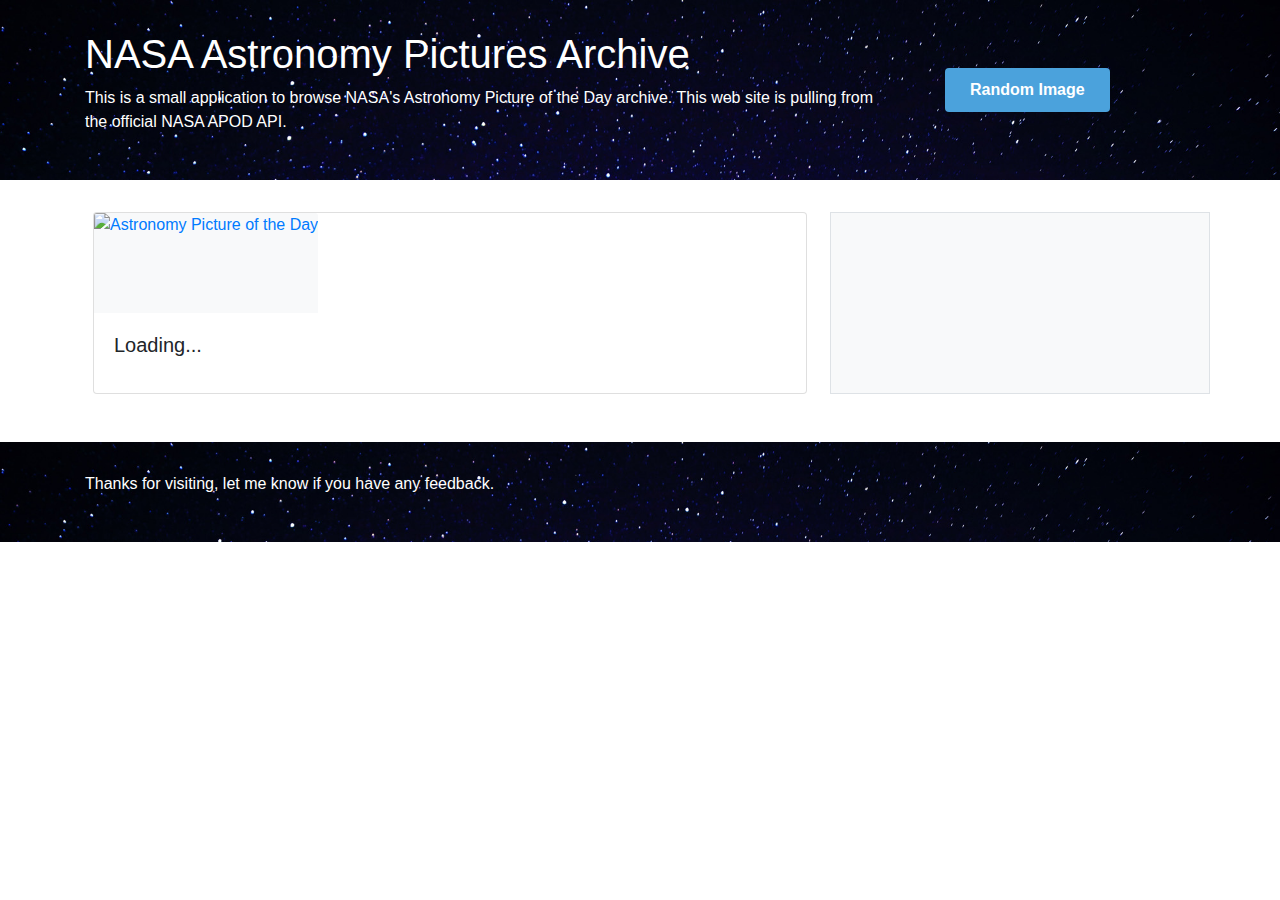
==== index.html @ a98a7d8e "file name changes" ====
<!DOCTYPE html>
<html lang="en">

<head>
<title>test apod</title>
<meta charset="utf-8">
<meta name="viewport" content="width=device-width, initial-scale=1">

<link rel="stylesheet" href="https://maxcdn.bootstrapcdn.com/bootstrap/4.1.3/css/bootstrap.min.css">

<link href="css/lightpick.css" rel="stylesheet">

<!-- JS STUFF HERE -->
<script src="https://ajax.googleapis.com/ajax/libs/jquery/3.3.1/jquery.min.js"></script>
<script src="https://cdnjs.cloudflare.com/ajax/libs/popper.js/1.14.3/umd/popper.min.js"></script>
<script src="https://maxcdn.bootstrapcdn.com/bootstrap/4.1.3/js/bootstrap.min.js"></script>

<script type="text/javascript" src="https://cdnjs.cloudflare.com/ajax/libs/moment.js/2.22.2/moment.min.js"></script>

<script src="js/lightpick.js"></script>


<style>


.lightpick__day.is-today {
	color: #666;
	font-weight: bold;
}

#random-button {
	border-radius: 4px;
	background: #4ba2dc;
	padding: 10px 25px;
	margin: 5px;
	color: #fff;
	border: 0;
	font-weight: bold;
}

@media screen and (min-width: 576px) {
	.jumbotron {
		padding: 30px;
	}
}

@media screen and (min-width: 576px) {
	.modal-lg {
		max-width: 1000px;
		max-height: 900px;
	}
}

</style>


</head>

<body>



<header class="jumbotron jumbotron-fluid" style="background: url('images/galaxy2-final.jpg'); background-size: 0% 0%; background-size: cover;">
	<div class="container text-white">
		<div class="row">
		<div class="col-md-9">
			<h1>NASA Astronomy Pictures Archive</h1>
			<p class="pr-4">This is a small application to browse NASA's Astronomy Picture of the Day archive. This web site is pulling from the official NASA APOD API.</p>
		</div>
		<div class="col-md-3 my-auto">
			<button class="mt-1 mb-1" id="random-button">Random Image</button>
		</div>
		</div>
	</div>
</header>


<div class="modal fade" id="myModal">
  <div class="modal-dialog modal-dialog-centered modal-lg">
    <div class="modal-content">

<img src="" class="img-responsive mx-auto" id="full-image" alt="Full Image" style="max-width: 1000px; max-height: 900px;">

<!--       <div class="modal-body mx-auto">
        <img src="" class="img-responsive mx-auto" id="full-image" alt="Full Image">
      </div>

      <div class="modal-footer">
        <button type="button" class="btn btn-danger" data-dismiss="modal">Close</button>
      </div>
 -->
    </div>
  </div>
</div>

<div class="container">	
	<div class="row">
		<div class="col-md-8">

			<div class="container">
			    <div class="row">
			        <div class="col-12 px-2">
		            
		                <div class="card">

							<a href="#" data-toggle="modal" data-target="#myModal" id="modal-link">
		                    <img class="card-img-top bg-light img-responsive" src="" alt="Astronomy Picture of the Day" id="apod-image" style="min-height: 100px">
		                	</a>

		                    <div class="card-body">
		                        <h5 class="card-title" id="apod-title">Loading...</h5>
		                        <em id="apod-date"></em>
		                        <p class="mt-3" id="apod-description"></p>
		                    </div>
		                </div>
			            
			        </div>
			    </div>
			</div>
		</div>

		<!-- CALENDAR AND DATEPICKER HERE -->
		<div class="col-md-4 border pt-3 bg-light">

			<p><strong id="info-message"></strong></p>
			<!-- <label for="sel1">Select year:</label> -->
		      <!-- <select class="form-control" id="select-year" name="select-year">
		        <option>Select Year...</option>
		        <option>2018</option>
		        <option>2017</option>
		        <option>2016</option>
		        <option>2015</option>
		        <option>2014</option>
		        <option>2013</option>
		        <option>2012</option>
		        <option>2011</option>
		        <option>2010</option>
		        <option>2009</option>
		        <option>2008</option>
		        <option>2007</option>
		        <option>2006</option>
		        <option>2005</option>
		        <option>2004</option>
		        <option>2003</option>
		        <option>2002</option>
		        <option>2001</option>
		        <option>2000</option>
		        <option>1999</option>
		        <option>1998</option>
		        <option>1997</option>
		        <option>1996</option>
		      </select> -->

			<input type="text" id="date" name="datepicker" placeholder="Choose Date" class="my-1" style="display: none;">
			<div id="calendar-area" class="mt-0 p-1"></div>
			
		</div>

	</div>
</div>

<br><br>

<footer class="jumbotron jumbotron-fluid mb-0" style="background: url('images/galaxy2-final.jpg'); background-size: 0% 0%; background-size: cover;">
	<div class="container">
		
		<p class="text-white">Thanks for visiting, let me know if you have any feedback.</p>

	</div>
</footer>

<script src="js/app.js"></script>

</body>
</html>
---- css/lightpick.css ----
.lightpick {
    position: relative;  /* absolute */
    z-index: 99999;
    padding: 5px;
    width: 100%;
    /*max-width: 300px;*/
    border-radius: 2px;
    background-color: #4ba2dc;
    box-shadow: 0 1px 3px rgba(0, 0, 0, 0.25);
    color: #000;
    font-family: system-ui, Roboto, Helvetica, Arial, sans-serif;
    line-height: 1.125em;
}

.lightpick--inlined {
    position: static;
}

.lightpick,
.lightpick *,
.lightpick::after,
.lightpick::before {
    box-sizing: border-box;
}

.lightpick.is-hidden {
    display: none;
}

.lightpick__months {
    display: grid;
    background-color: #EEE;
    grid-template-columns: auto;
    grid-gap: 1px;
}

.lightpick--2-columns .lightpick__months {
    grid-template-columns: auto auto;
}

.lightpick--3-columns .lightpick__months {
    grid-template-columns: auto auto auto;
}

.lightpick--4-columns .lightpick__months {
    grid-template-columns: auto auto auto auto;
}

.lightpick--5-columns .lightpick__months {
    grid-template-columns: auto auto auto auto auto;
}

.lightpick__month {
    padding: 4px;
    /* used to be 288px */
    width: 100%;
    background-color: #FFF;
}



.lightpick__month-title-bar {
    display: flex;
    margin-bottom: 4px;
    justify-content: space-between;
    align-items: center;
}

.lightpick__month-title {
    margin-top: 4px;
    margin-bottom: 4px;
    margin-left: 4px;
    font-size: 16px;
    font-weight: normal;
    line-height: 24px;
    cursor: default;
    padding: 0 4px;
    border-radius: 4px;
}
.lightpick__month .lightpick__month-title:hover {
    background-color: #EEE;
}

.lightpick__month-title-accent {
    font-weight: bold;
    pointer-events: none;
}

.lightpick__toolbar {
    display: flex;
    text-align: right;
    justify-content: flex-end;
}

.lightpick__previous-action,
.lightpick__next-action,
.lightpick__close-action {
    display: flex;
    margin-left: 6px;
    margin-bottom: 2px;
    width: 112px;
    height: 32px;
    outline: none;
    border: none;
    border-radius: 15px;
    background-color: #DDD;
    justify-content: center;
    align-items: center;
}

.lightpick__previous-action,
.lightpick__next-action {
    font-size: 12px;
}

.lightpick__close-action {
    font-size: 18px;
    display: none;
}

.lightpick__previous-action:active,
.lightpick__next-action:active,
.lightpick__close-action:active {
    color: inherit;
}

.lightpick__days-of-the-week {
    display: grid;
    grid-template-columns: repeat(7, 1fr);
}

.lightpick__day-of-the-week {
    display: flex;
    font-size: 11px;
    font-weight: bold;
    justify-content: center;
    align-items: center;
}

.lightpick__days {
    display: grid;
    grid-template-columns: repeat(7, 1fr);
}

.lightpick__day {
    display: flex;
    height: 40px;
    background-position: center center;
    background-size: contain;
    background-repeat: no-repeat;
    font-size: 13px;
    justify-content: center;
    align-items: center;
    cursor: default;
}

.lightpick__day.is-today {
    background-image: url("data:image/svg+xml;charset=utf-8,%3Csvg xmlns='http://www.w3.org/2000/svg' viewBox='0 0 32 32'%3E%3Ccircle fill='rgba(220, 50, 47, 0.06)' cx='16' cy='16' r='16'/%3E%3C/svg%3E");
    background-size: 61.8% auto;
    color: #DC322F;
}

.lightpick__day:not(.is-disabled):hover {
    background-size: contain;
    background-image: url("data:image/svg+xml;charset=utf-8,%3Csvg xmlns='http://www.w3.org/2000/svg' viewBox='0 0 32 32'%3E%3Ccircle fill='%23E0E0E0' cx='16' cy='16' r='16'/%3E%3C/svg%3E");
}

.lightpick__day.is-disabled {
    opacity: 0.38;
    pointer-events: none;
}

.lightpick__day.disabled-tooltip {
    pointer-events: auto;
}

.lightpick__day.is-disabled.is-forward-selected {
    opacity: 1;
}
.lightpick__day.is-disabled.is-forward-selected:not(.is-start-date) {
    background-color: rgba(38, 139, 210, 0.1);
    background-image: none;
}

.lightpick__day.is-previous-month,
.lightpick__day.is-next-month {
    opacity: 0.38;
}

.lightpick__day.lightpick__day.is-in-range:not(.is-disabled) {
    opacity: 1;
}

.lightpick__day.is-in-range {
    border-radius: 0;
    background-color: rgba(38, 139, 210, 0.1);
    background-image: none;
}

.lightpick__day.is-in-range:hover {
    background-image: url("data:image/svg+xml;charset=utf-8,%3Csvg xmlns='http://www.w3.org/2000/svg' viewBox='0 0 32 32'%3E%3Ccircle fill='rgba(38, 139, 210, 0.5)' cx='16' cy='16' r='16'/%3E%3C/svg%3E");
}

.lightpick__day.is-start-date.is-in-range,
.lightpick__day.is-end-date.is-in-range.is-flipped {
    border-top-left-radius: 50%;
    border-top-right-radius: 0;
    border-bottom-right-radius: 0;
    border-bottom-left-radius: 50%;
    background-color: #268BD2;
    background-image: none;
}

.lightpick__day.is-end-date.is-in-range,
.lightpick__day.is-start-date.is-in-range.is-flipped {
    border-top-left-radius: 0;
    border-top-right-radius: 50%;
    border-bottom-right-radius: 50%;
    border-bottom-left-radius: 0;
    background-color: #268BD2;
    background-image: none;
}

.lightpick__day.is-start-date.is-end-date {
    background-color: transparent;
    background-image: url("data:image/svg+xml;charset=utf-8,%3Csvg xmlns='http://www.w3.org/2000/svg' viewBox='0 0 32 32'%3E%3Ccircle fill='%23268BD2' cx='16' cy='16' r='16'/%3E%3C/svg%3E");
}

.lightpick__day.is-start-date,
.lightpick__day.is-end-date,
.lightpick__day.is-start-date:hover,
.lightpick__day.is-end-date:hover {
    background-image: url("data:image/svg+xml;charset=utf-8,%3Csvg xmlns='http://www.w3.org/2000/svg' viewBox='0 0 32 32'%3E%3Ccircle fill='%23268BD2' cx='16' cy='16' r='16'/%3E%3C/svg%3E");
    color: #FFF;
    font-weight: bold;
}

.lightpick__tooltip {
    position: absolute;
    margin-top: -4px;
    padding: 4px 8px;
    border-radius: 4px;
    background-color: #FFF;
    box-shadow: 0 1px 3px rgba(0, 0, 0, 0.25);
    white-space: nowrap;
    font-size: 11px;
    pointer-events: none;
}

.lightpick__tooltip::before {
    position: absolute;
    bottom: -5px;
    left: calc(50% - 5px);
    border-top: 5px solid rgba(0, 0, 0, 0.12);
    border-right: 5px solid transparent;
    border-left: 5px solid transparent;
    content: "";
}

.lightpick__tooltip::after {
    position: absolute;
    bottom: -4px;
    left: calc(50% - 4px);
    border-top: 4px solid #FFF;
    border-right: 4px solid transparent;
    border-left: 4px solid transparent;
    content: "";
}

.lightpick__months-of-the-year {
    padding: 4px;
    background-color: #FFF;
}
.lightpick__months-of-the-year-list {
    display: grid;
    grid-template-columns: auto auto auto;
    grid-gap: 8px;
}
.lightpick__month-of-the-year {
    padding: 0 10px;
    text-align: center;
    border-radius: 3px;
    box-shadow: inset -1px -1px 1px 1px #E0E0E0;
    cursor: default;
    display: flex;
    flex-direction: column;
}
.lightpick__month-of-the-year > div:first-child {
    padding: 10px 0 2px 0;
    font-size: .9em;
    pointer-events: none;
}
.lightpick__month-of-the-year > div:last-child {
    font-size: .7em;
    color: #bbb;
    padding: 2px 0 10px 0;
    pointer-events: none;
}
.lightpick__month-of-the-year:hover {
    background-color: #E0E0E0;
    background-image: none;
}
.lightpick__footer {
    display: flex;
    justify-content: space-between;
}
.lightpick__reset-action,
.lightpick__apply-action {
    border-radius: 5px;
    font-size: 12px;
    border: none;
}
.lightpick__reset-action {
    color: #fff;
    background-color: #aeacad;
}
.lightpick__apply-action {
    color: #fff;
    background-color: #2495f3;
}
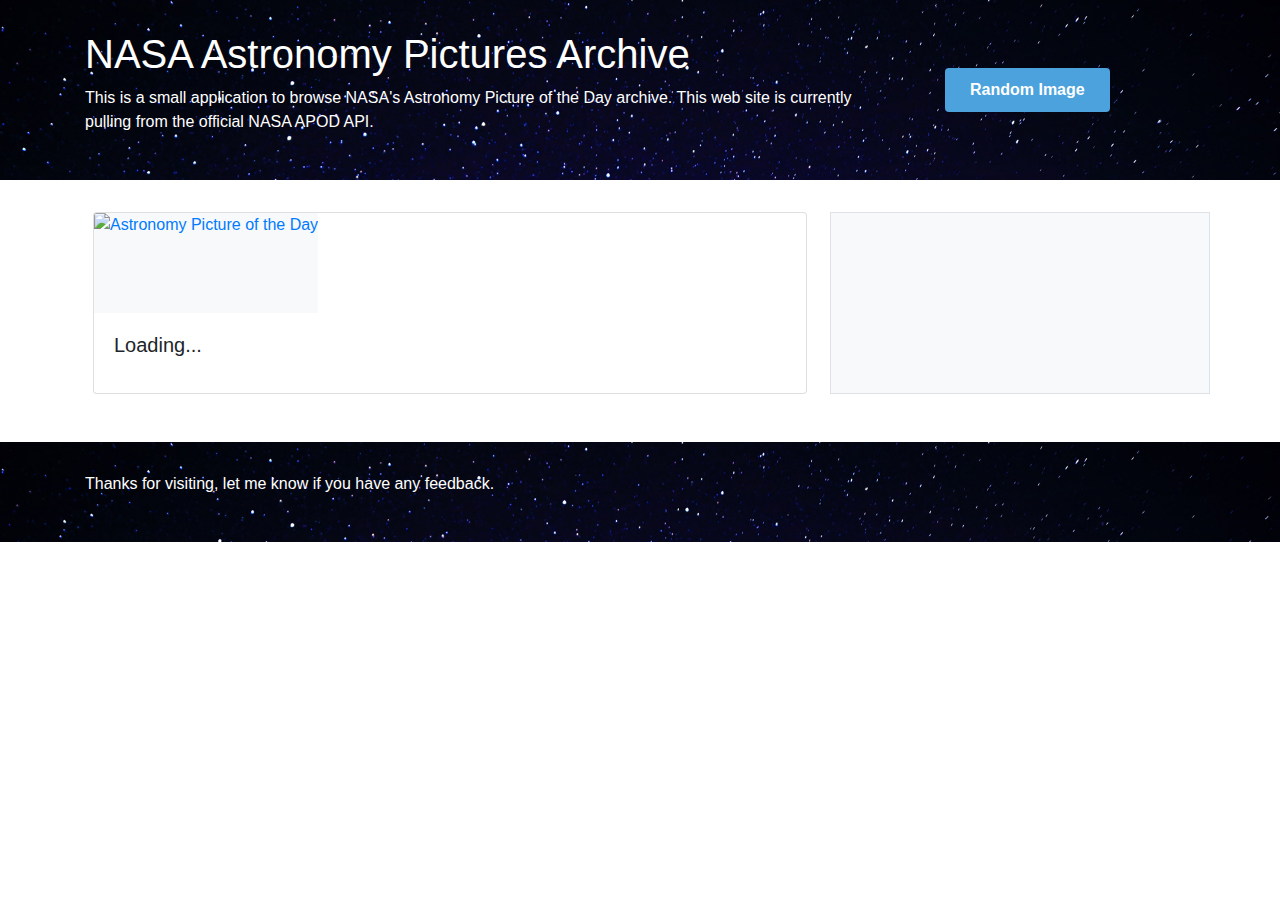
==== commit e8e0f5d4: "this is a slight modification to index" ====
--- a/index.html
+++ b/index.html
@@ -65,7 +65,7 @@
 		<div class="row">
 		<div class="col-md-9">
 			<h1>NASA Astronomy Pictures Archive</h1>
-			<p class="pr-4">This is a small application to browse NASA's Astronomy Picture of the Day archive. This web site is pulling from the official NASA APOD API.</p>
+			<p class="pr-4">This is a small application to browse NASA's Astronomy Picture of the Day archive. This web site is currently pulling from the official NASA APOD API.</p>
 		</div>
 		<div class="col-md-3 my-auto">
 			<button class="mt-1 mb-1" id="random-button">Random Image</button>
@@ -79,16 +79,8 @@
   <div class="modal-dialog modal-dialog-centered modal-lg">
     <div class="modal-content">
 
-<img src="" class="img-responsive mx-auto" id="full-image" alt="Full Image" style="max-width: 1000px; max-height: 900px;">
+			<img src="" class="img-responsive mx-auto" id="full-image" alt="Full Image" style="max-width: 1000px; max-height: 900px;">
 
-<!--       <div class="modal-body mx-auto">
-        <img src="" class="img-responsive mx-auto" id="full-image" alt="Full Image">
-      </div>
-
-      <div class="modal-footer">
-        <button type="button" class="btn btn-danger" data-dismiss="modal">Close</button>
-      </div>
- -->
     </div>
   </div>
 </div>
